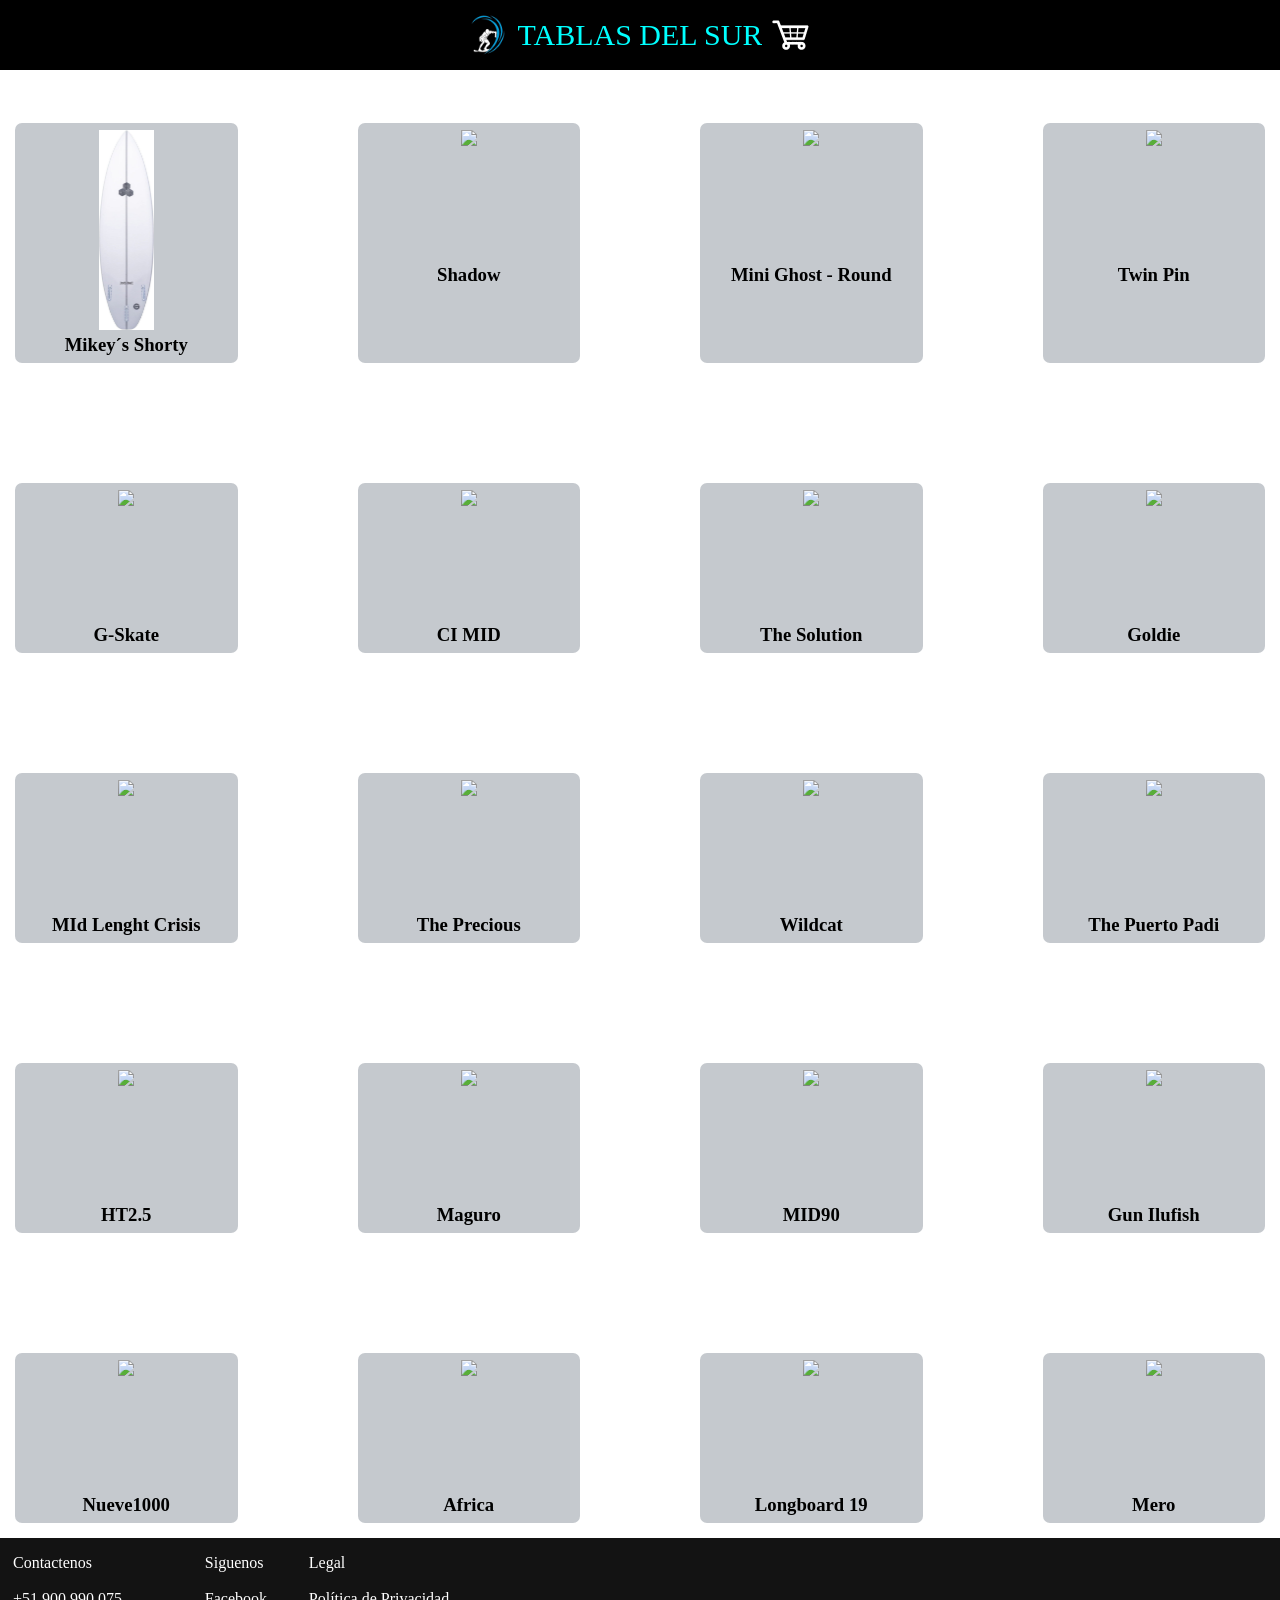
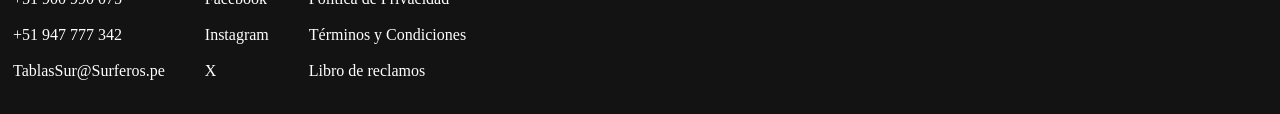
==== index.html @ 1c1ab133 "Add files via upload" ====
<!DOCTYPE html>
<html lang="en">
<head>
    <meta charset="UTF-8">
    <meta name="viewport" content="width=device-width, initial-scale=1.0">
    <title>Document</title>
    <link rel="stylesheet" href="estilo.css">
</head>
<body>
    <div class="arriba">
        <img src="Fotos/Logo.jpg" alt="logo" width="60px">
        <p>TABLAS DEL SUR</p>
        <img src="Fotos/carrito.jpg" alt="carrito" width="60">
    </div>

    <br><br><br><br><br><br>

    <div class="catalogo-tablas">
   
        <div class="tabla">
            <a href="tabla.html"><img src="Fotos/Tabla1.jpg"></a>
            <h3>Mikey´s Shorty</h3>
        </div>

        <div class="tabla">
            <a href="tablasdos.html"><img src="Fotos/tabla2.jpg"></a>
            <h3>Shadow</h3>
        </div>

        <div class="tabla">
            <a href="tablatres.html"><img src="Fotos/tabla3.jpg"></a>
            <h3>Mini Ghost - Round</h3>
        </div>
        
        <div class="tabla">
            <a href="tablacuatro.html"><img src="Fotos/tabla4.jpg"></a>
            <h3>Twin Pin</h3>
        </div>

        
        <div class="tabla">
            <img src="Fotos/tabla5.jpg">
            <h3>G-Skate</h3>
        </div>
        
        <div class="tabla">
            <img src="Fotos/tabla6.jpg">
            <h3>CI MID</h3>
        </div>

        <div class="tabla">
            <img src="Fotos/tabla7.jpg">
            <h3>The Solution</h3>
        </div>

        <div class="tabla">
            <img src="Fotos/tabla8.jpg">
            <h3>Goldie</h3>
        </div>
        
        <div class="tabla">
            <img src="Fotos/tabla9.jpg">
            <h3>MId Lenght Crisis</h3>
        </div>

        <div class="tabla">
            <img src="Fotos/tabla10.jpg">
            <h3>The Precious</h3>
        </div>

        <div class="tabla">
            <img src="Fotos/tabla11.jpg">
            <h3>Wildcat</h3>
        </div>

        <div class="tabla">
            <img src="Fotos/tabla12.jpg">
            <h3>The Puerto Padi</h3>
        </div>
        
        <div class="tabla">
            <img src="Fotos/tabla13.jpg">
            <h3>HT2.5</h3>
        </div>

        <div class="tabla">
            <img src="Fotos/tabla14.jpg">
            <h3>Maguro</h3>
        </div>

        <div class="tabla">
            <img src="Fotos/tabla15.jpg">
            <h3>MID90</h3>
        </div>

        <div class="tabla">
            <img src="Fotos/tabla16.jpg">
            <h3>Gun Ilufish</h3>
        </div>

        <div class="tabla">
            <img src="Fotos/tabla17.jpg">
            <h3>Nueve1000</h3>
        </div>

        <div class="tabla">
            <img src="Fotos/tabla18.jpg">
            <h3>Africa</h3>
        </div>

        <div class="tabla">
            <img src="Fotos/tabla19.jpg">
            <h3>Longboard 19</h3>
        </div>

        <div class="tabla">
            <img src="Fotos/tabla20.jpg">
            <h3>Mero</h3>
        </div>
    </div>

    <div class="abajo">
        <p>
            Contactenos <br><br> +51 900 990 075 <br><br> +51 947 777 342 <br><br> TablasSur@Surferos.pe <br><br>
        </p>
        <p>
            Siguenos <br><br> Facebook <br><br> Instagram <br><br> X <br><br>
        </p>
        <p>
            Legal <br><br> Política de Privacidad <br><br> Términos y Condiciones <br><br> Libro de reclamos <br><br>
        </p>
    </div>

</body>
</html>
---- estilo.css ----
* {
    margin: 0;
}

.arriba {
  display: flex;
  justify-content: center;
  align-items: center;
  position: fixed;
  width: 100%;
  height: 70px;
  top: 0;
  color: aqua;
  background-color: rgb(0, 0, 0);
  z-index: 100;
}
.arriba p {
  font-size: 30px;
  font-family: 'Times New Roman', Times, serif;
}

.abajo {
  display: flex;
  justify-content: left;
  align-items: center;
  gap: 40px;
  padding:13px;
  width: 100%;
  height: 150px;
  background-color: rgb(19, 19, 19);
  color: rgb(255, 255, 255);


}
.abajo p:hover {
  color: aqua;
}

.catalogo-tablas {
    display: grid;
    grid-template-columns: repeat(4, 1fr); 
    gap: 120px;           
    max-width: 1500px;     
    padding: 15px;             
    text-align: center;       
}
.tabla {
  padding: 7px;
  background-color: rgb(197, 201, 206);
  border: 1px;
  border-radius: 7px;
}

.tabla:hover img {
  transform: scale(1.04);
}

.tabla img {
    min-height: 130px;            
    max-height: 200px;
}        

/* ================================================== */
.producto {
  display: flex;
  flex-direction: row;
  gap: 40px;
  max-width: 850px;
  margin: 40px auto;
  padding: 24px;
  background-color: #ffffff;
  border-radius: 12px;
}

.producto-tabla {
  flex: 1;
  display: flex;
  justify-content: center;
  align-items: center;
  border-radius: 8px;
  padding: 20px;
}

.producto-tabla img {
  max-width: 100%;
  height: auto;
  max-height: 400px;
}

.producto-info {
  flex: 1;
  display: flex;
  flex-direction: column;
  justify-content: center;
}




/* Botón de compra moderno */
.alcarrito {
  background-color: #171240;
  font-weight: 600;
  padding: 16px;
  border-radius: 30px;

}

/* Efectos interactivos para el botón */
.alcarrito:hover {
  background-color: #43379d;
}


/* Adaptabilidad para pantallas móviles (celulares) */
@media (max-width: 768px) {
  .producto {
    flex-direction: column;
    margin: 16px;
    padding: 16px;
  }
  
  .producto-info h1 {
    margin-top: 16px;
  }
}
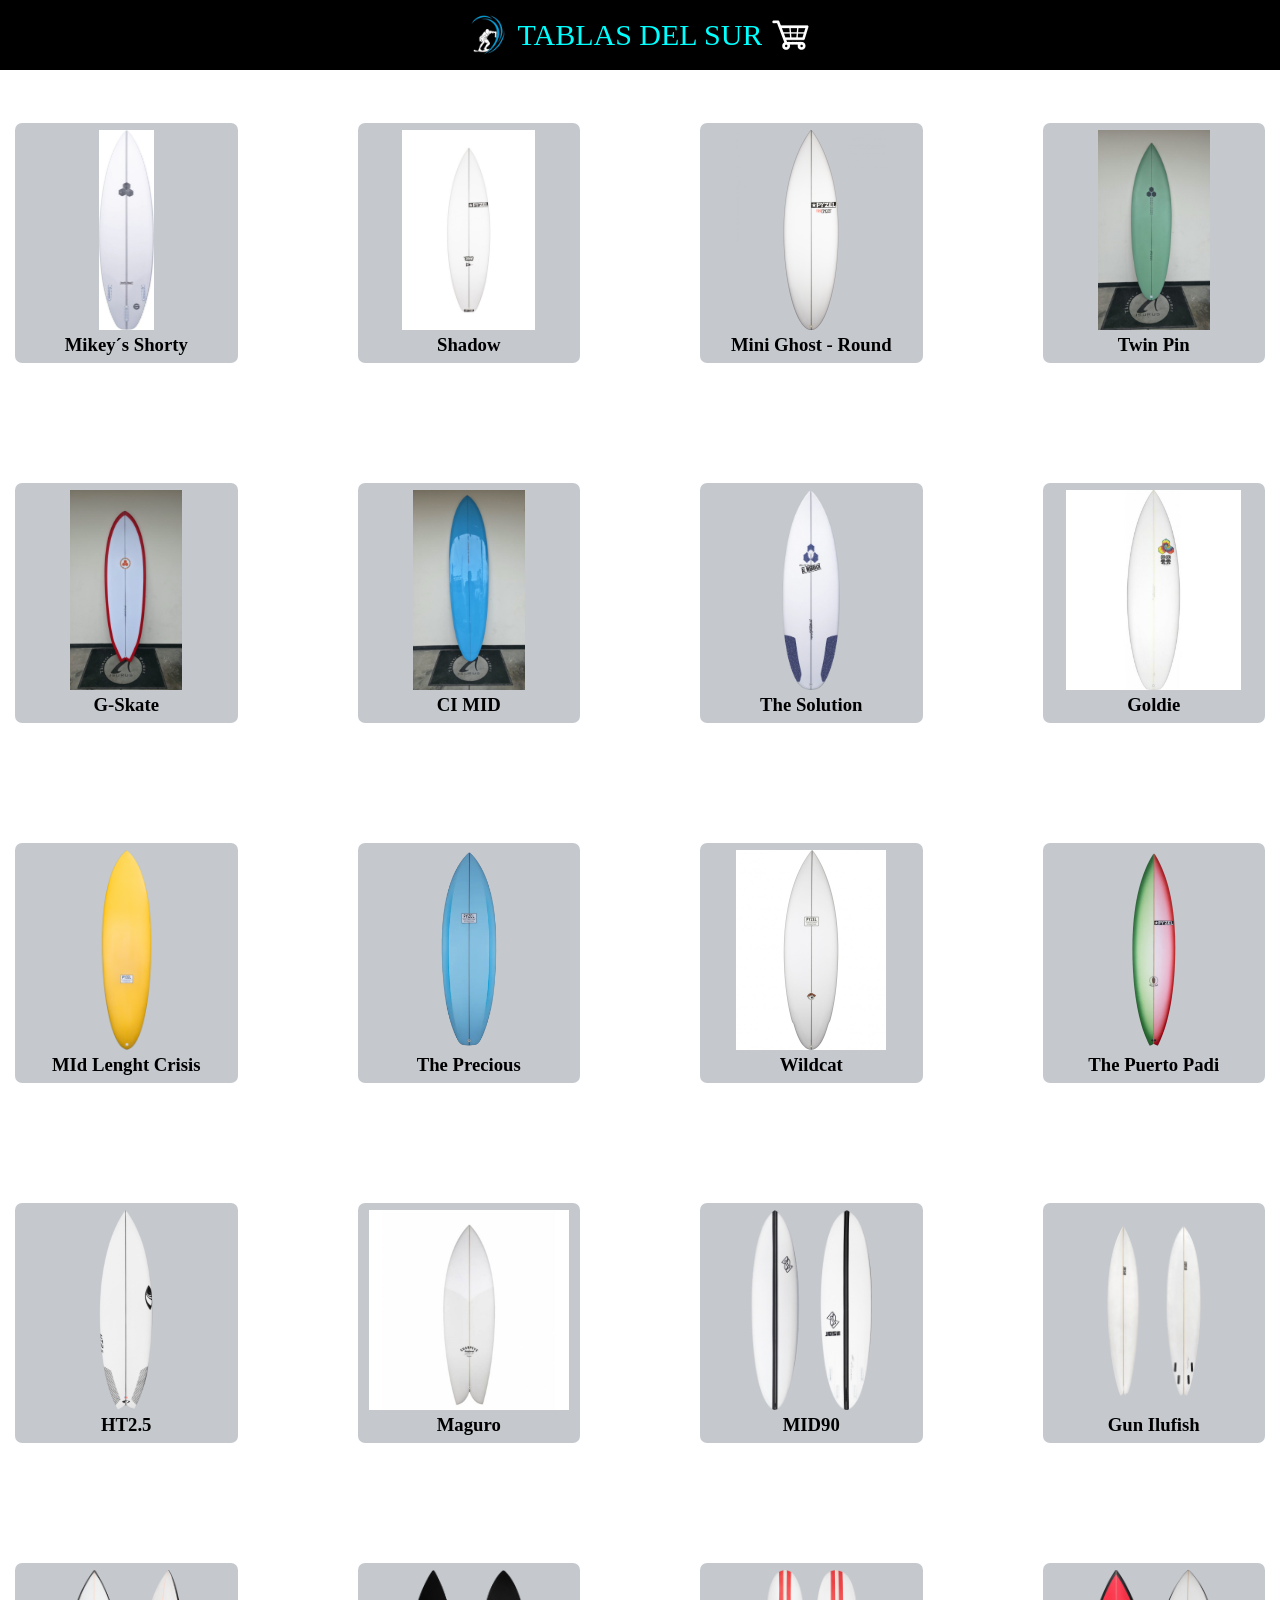
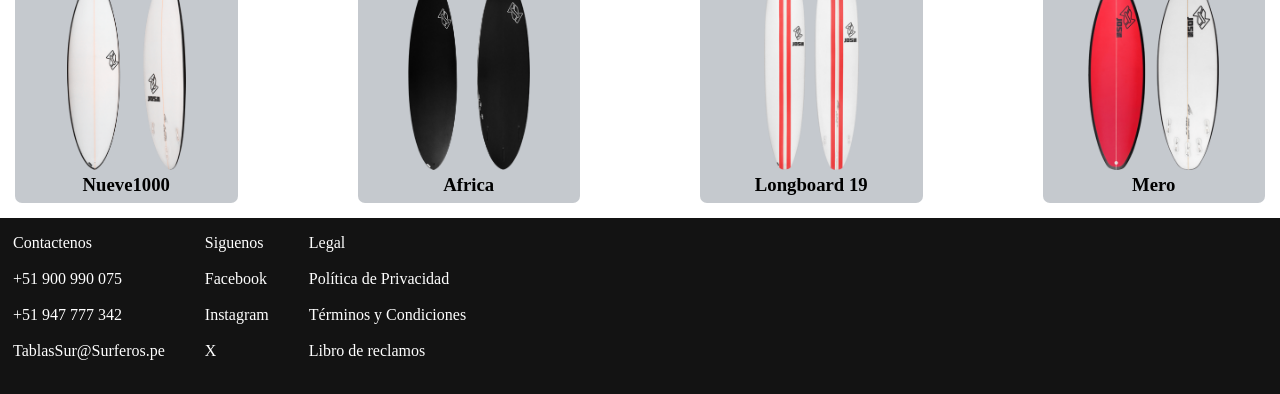
==== commit f4ce4c80: "Fix HTML encoding issues in index.html" ====
--- a/index.html
+++ b/index.html
@@ -1,5 +1,5 @@
 <!DOCTYPE html>
-<html lang="en">
+<html lang="es">
 <head>
     <meta charset="UTF-8">
     <meta name="viewport" content="width=device-width, initial-scale=1.0">
@@ -23,98 +23,98 @@
         </div>
 
         <div class="tabla">
-            <a href="tablasdos.html"><img src="Fotos/tabla2.jpg"></a>
+            <a href="tablasdos.html"><img src="Fotos/Tabla2.jpg"></a>
             <h3>Shadow</h3>
         </div>
 
         <div class="tabla">
-            <a href="tablatres.html"><img src="Fotos/tabla3.jpg"></a>
+            <a href="tablatres.html"><img src="Fotos/Tabla3.jpg"></a>
             <h3>Mini Ghost - Round</h3>
         </div>
         
         <div class="tabla">
-            <a href="tablacuatro.html"><img src="Fotos/tabla4.jpg"></a>
+            <a href="tablacuatro.html"><img src="Fotos/Tabla4.jpg"></a>
             <h3>Twin Pin</h3>
         </div>
 
         
         <div class="tabla">
-            <img src="Fotos/tabla5.jpg">
+            <img src="Fotos/Tabla5.jpg">
             <h3>G-Skate</h3>
         </div>
         
         <div class="tabla">
-            <img src="Fotos/tabla6.jpg">
+            <img src="Fotos/Tabla6.jpg">
             <h3>CI MID</h3>
         </div>
 
         <div class="tabla">
-            <img src="Fotos/tabla7.jpg">
+            <img src="Fotos/Tabla7.jpg">
             <h3>The Solution</h3>
         </div>
 
         <div class="tabla">
-            <img src="Fotos/tabla8.jpg">
+            <img src="Fotos/Tabla8.jpg">
             <h3>Goldie</h3>
         </div>
         
         <div class="tabla">
-            <img src="Fotos/tabla9.jpg">
+            <img src="Fotos/Tabla9.jpg">
             <h3>MId Lenght Crisis</h3>
         </div>
 
         <div class="tabla">
-            <img src="Fotos/tabla10.jpg">
+            <img src="Fotos/Tabla10.jpg">
             <h3>The Precious</h3>
         </div>
 
         <div class="tabla">
-            <img src="Fotos/tabla11.jpg">
+            <img src="Fotos/Tabla11.jpg">
             <h3>Wildcat</h3>
         </div>
 
         <div class="tabla">
-            <img src="Fotos/tabla12.jpg">
+            <img src="Fotos/Tabla12.jpg">
             <h3>The Puerto Padi</h3>
         </div>
         
         <div class="tabla">
-            <img src="Fotos/tabla13.jpg">
+            <img src="Fotos/Tabla13.jpg">
             <h3>HT2.5</h3>
         </div>
 
         <div class="tabla">
-            <img src="Fotos/tabla14.jpg">
+            <img src="Fotos/Tabla14.jpg">
             <h3>Maguro</h3>
         </div>
 
         <div class="tabla">
-            <img src="Fotos/tabla15.jpg">
+            <img src="Fotos/Tabla15.jpg">
             <h3>MID90</h3>
         </div>
 
         <div class="tabla">
-            <img src="Fotos/tabla16.jpg">
+            <img src="Fotos/Tabla16.jpg">
             <h3>Gun Ilufish</h3>
         </div>
 
         <div class="tabla">
-            <img src="Fotos/tabla17.jpg">
+            <img src="Fotos/Tabla17.jpg">
             <h3>Nueve1000</h3>
         </div>
 
         <div class="tabla">
-            <img src="Fotos/tabla18.jpg">
+            <img src="Fotos/Tabla18.jpg">
             <h3>Africa</h3>
         </div>
 
         <div class="tabla">
-            <img src="Fotos/tabla19.jpg">
+            <img src="Fotos/Tabla19.jpg">
             <h3>Longboard 19</h3>
         </div>
 
         <div class="tabla">
-            <img src="Fotos/tabla20.jpg">
+            <img src="Fotos/Tabla20.jpg">
             <h3>Mero</h3>
         </div>
     </div>
@@ -132,4 +132,4 @@
     </div>
 
 </body>
-</html>+</html>
